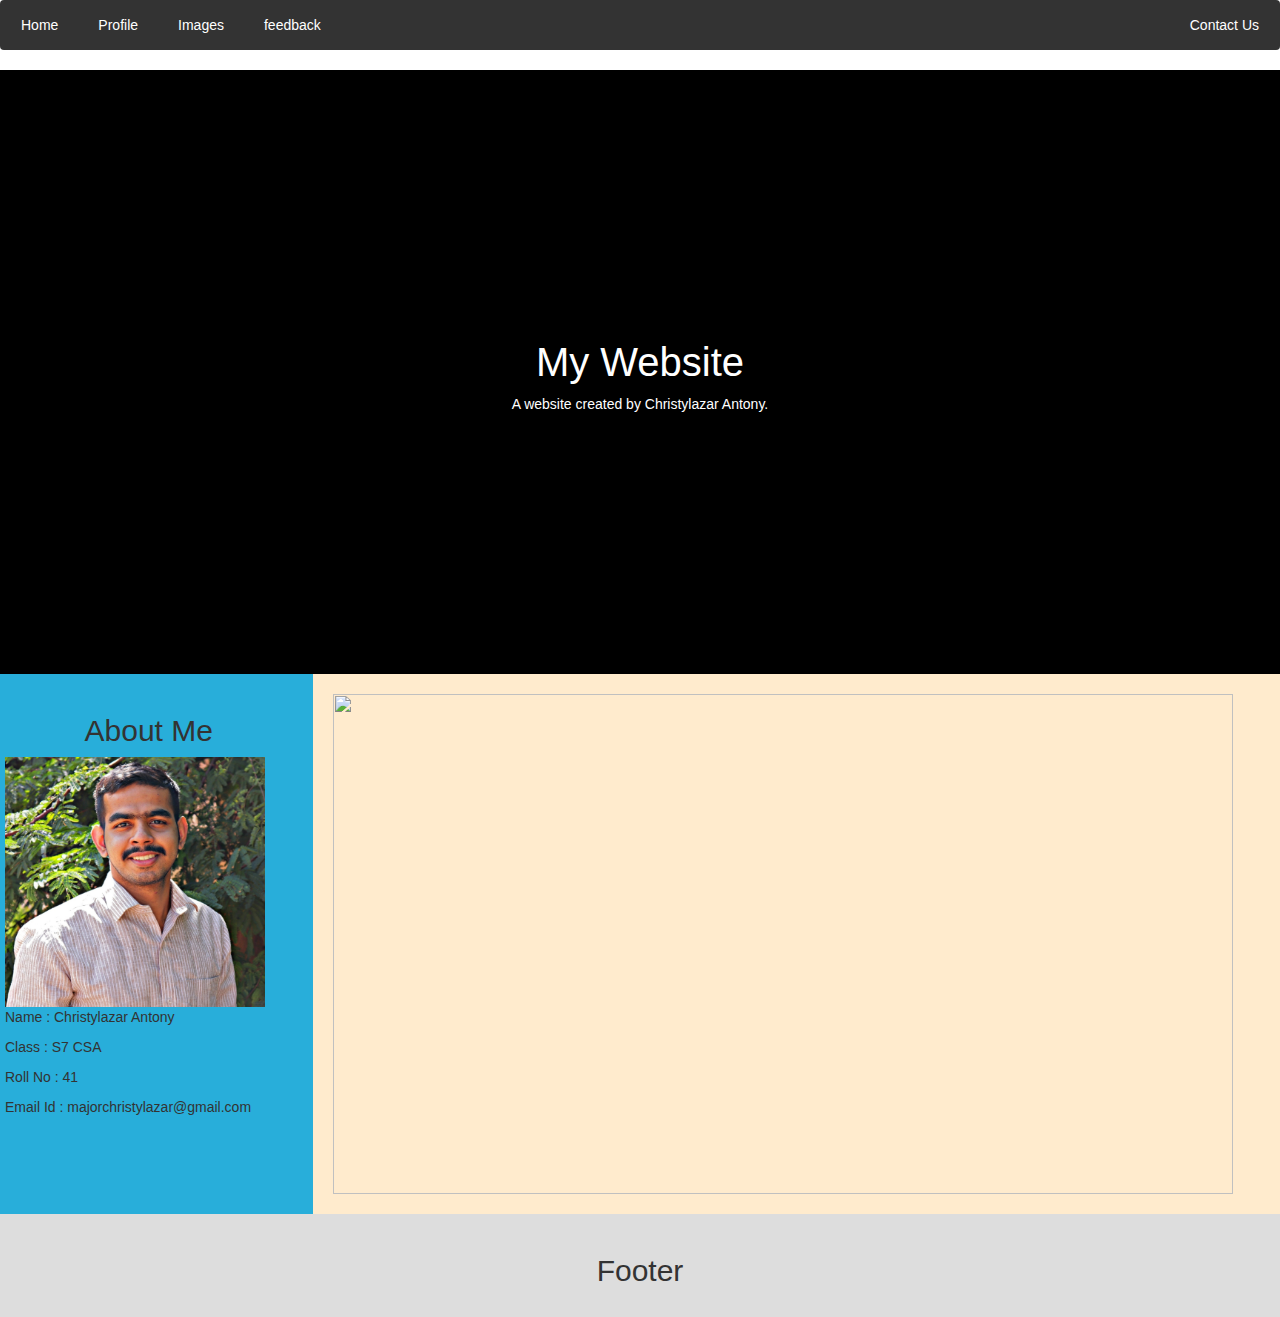
==== index.html @ 28272947 "Add files via upload" ====
<!DOCTYPE html>
<html lang="en">
<head>
<title>Website</title>
<meta charset="UTF-8">
<meta name="viewport" content="width=device-width, initial-scale=1">
<link rel="stylesheet" href="styles.css">
<link rel="stylesheet" href="https://cdnjs.cloudflare.com/ajax/libs/font-awesome/4.7.0/css/font-awesome.min.css">
<link rel="stylesheet" href="https://maxcdn.bootstrapcdn.com/bootstrap/3.4.1/css/bootstrap.min.css">
<script src="https://ajax.googleapis.com/ajax/libs/jquery/3.7.1/jquery.min.js"></script>
<script src="https://maxcdn.bootstrapcdn.com/bootstrap/3.4.1/js/bootstrap.min.js"></script> 
</head>
<body>
  <div class="navbar">
    <a href="#">Home</a>
    <a href="profile.html">Profile</a>
    <a href="image.html">Images</a>
    <a href="feedback.html">feedback</a>
    <a href="contactus.html" class="right">Contact Us</a>
  </div>
<div class="header">
  <h1>My Website</h1>
  <p>A website created by Christylazar Antony.</p>
</div>



<div class="row">
  <div class="side">
    <h2 id="3">About Me</h2>
    <img src="pr1.jpg" width="260px" height="250px">
    <p>Name : Christylazar Antony</p>
    <p>Class : S7 CSA</p>
    <p>Roll No : 41</p>
    <p>Email Id : majorchristylazar@gmail.com</p>
  </div>
  <div class="main">
      <img src="ota2.jpg" width="900" height="500"/>
      <div class="text-container">
          
  </div>
  </div>
</div>


<div class="footer">
  <h2>Footer</h2>
</div>

</body>
</html>
---- styles.css ----
* {
    box-sizing: border-box;
  }
  
 
  body {
    font-family: Arial, Helvetica, sans-serif;
    margin: 0;
  }
  
  
  .header {
    padding: 250px;
    text-align: center;
    background:black;
    color: white;
  }
  
  .header h1 {
    font-size: 40px;
  }
  
  /* Style the top navigation bar */
  .navbar {
    overflow: hidden;
    background-color: #333;
  }
  
  /* Style the navigation bar links */
  .navbar a {
    float: left;
    display: block;
    color: white;
    text-align: center;
    padding: 14px 20px;
    text-decoration: none;
  }
  
  /* Right-aligned link */
  .navbar a.right {
    float: right;
  }
  
  /* Change color on hover */
  .navbar a:hover {
    background-color: #ddd;
    color: black;
  }
  
  /* Column container */
  .row {  
    display: -ms-flexbox; /* IE10 */
    display: flex;
    -ms-flex-wrap: wrap; /* IE10 */
    flex-wrap: wrap;
  }
  
  /* Create two unequal columns that sits next to each other */
  /* Sidebar/left column */
  .side {
    -ms-flex: 20%; /* IE10 */
    flex: 20%;
    background-color: rgb(40, 174, 218);
    padding: 20px;
  }
  
  /* Main column */
  .main {   
    -ms-flex: 70%; /* IE10 */
    flex: 70%;
    background-color: blanchedalmond;
    padding: 20px;
  }
  
  /* Fake image, just for this example */
  .fakeimg {
    background-color: #aaa;
    width: 100%;
    padding: 20px;
  }
  
  /* Footer */
  .footer {
    padding: 20px;
    text-align: center;
    background: #ddd;
  }
  
  /* Responsive layout - when the screen is less than 700px wide, make the two columns stack on top of each other instead of next to each other */
  @media screen and (max-width: 700px) {
    .row {   
      flex-direction: column;
    }
  }
  
  /* Responsive layout - when the screen is less than 400px wide, make the navigation links stack on top of each other instead of next to each other */
  @media screen and (max-width: 400px) {
    .navbar a {
      float: none;
      width: 100%;
    }
  }
  /* CSS for the education qualifications table */
.qualification-table {
  width: 80%;
  border-collapse: collapse;
  margin: 20px auto;
}

.qualification-table th, .qualification-table td {
  border: 1px solid #ddd;
  padding: 10px;
  text-align: left;
}

.qualification-table th {
  background-color: #f2f2f2;
}

/* Optional styling for the h1 heading */
h2{
  text-align: center;
  margin-top: 20px;
  font-size: 24px;
  color: #333;
}
.row {
  display: flex;
}

.column {
  flex: 33.33%;
  padding: 5px;
}
.contact-details {
  margin: 50px 0;
  padding: 20px;
  border: 1px solid #ccc;
  border-radius: 5px;
}

.contact-details h2 {
  text-align: center;
  margin-bottom: 20px;
}

.contact-details ul {
  list-style-type: none;
  padding: 0;
  margin: 0;
}

.contact-details li {
  margin-bottom: 10px;
}

.contact-details li span.icon {
  display: inline-block;
  width: 30px;
  text-align: center;
  color: #007bff;
}

.contact-details li span.text {
  margin-left: 10px;
}

.contact-details li a {
  color: #007bff;
  text-decoration: none;
}

.contact-details li a:hover {
  text-decoration: underline;
}
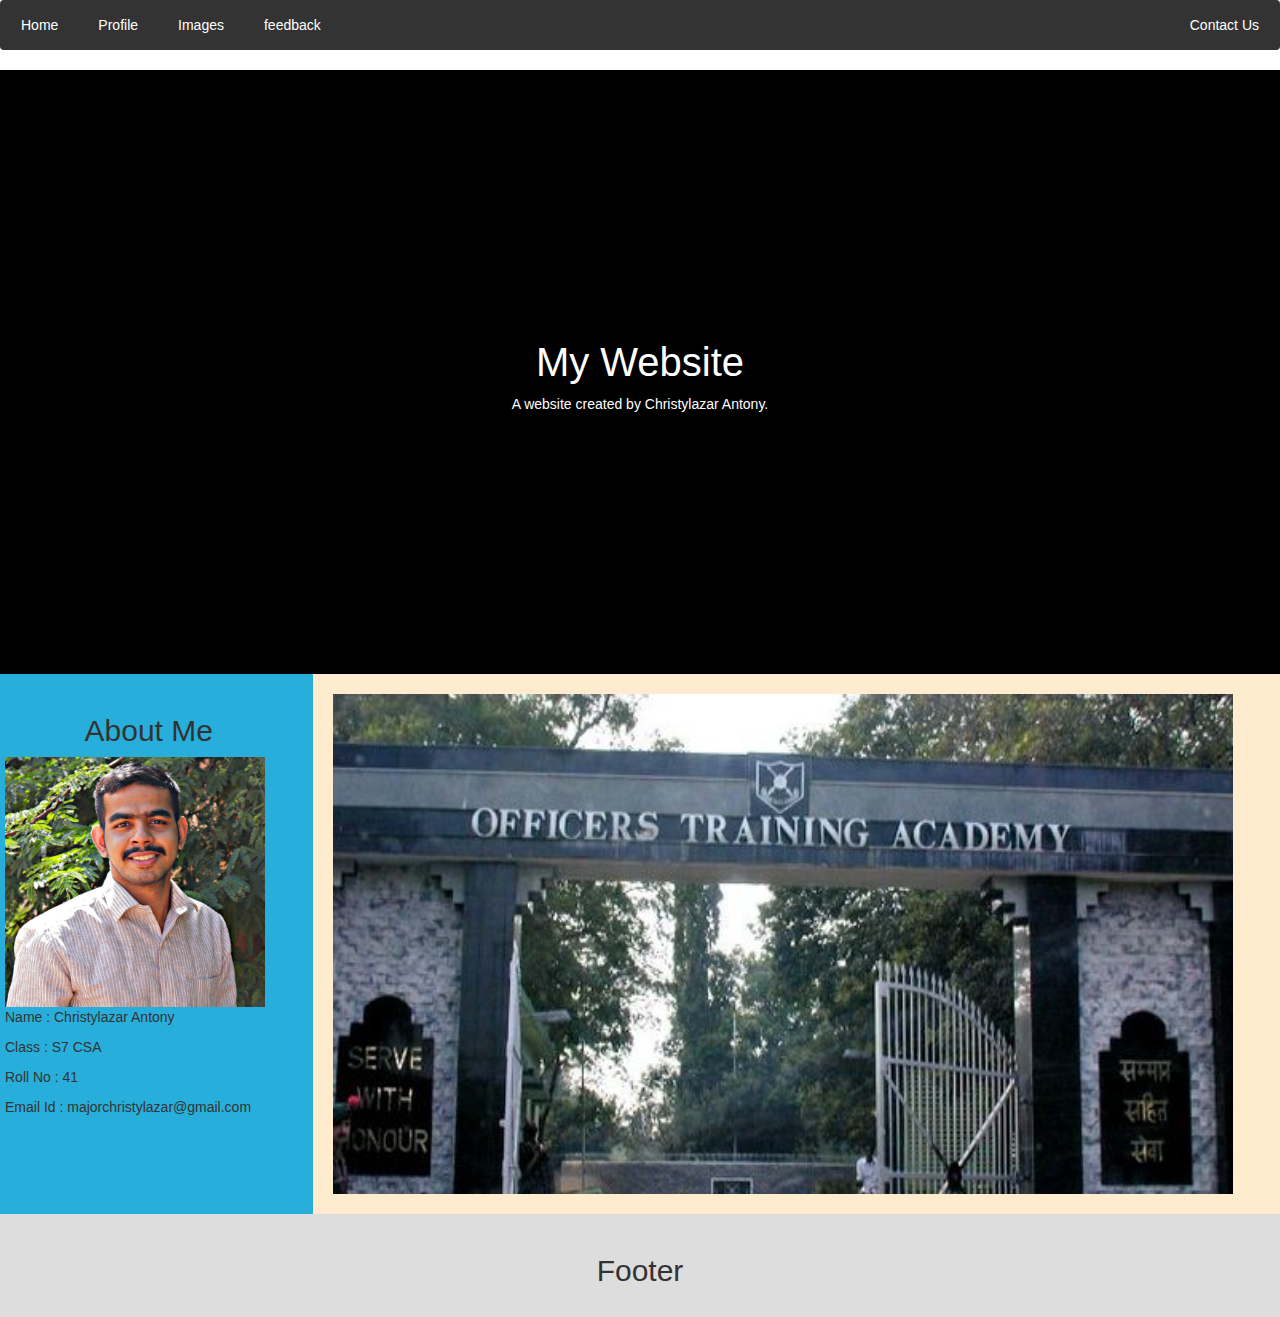
==== commit de450471: "Update index.html" ====
--- a/index.html
+++ b/index.html
@@ -35,7 +35,7 @@
     <p>Email Id : majorchristylazar@gmail.com</p>
   </div>
   <div class="main">
-      <img src="ota2.jpg" width="900" height="500"/>
+      <img src="ota.jpg" width="900" height="500"/>
       <div class="text-container">
           
   </div>
